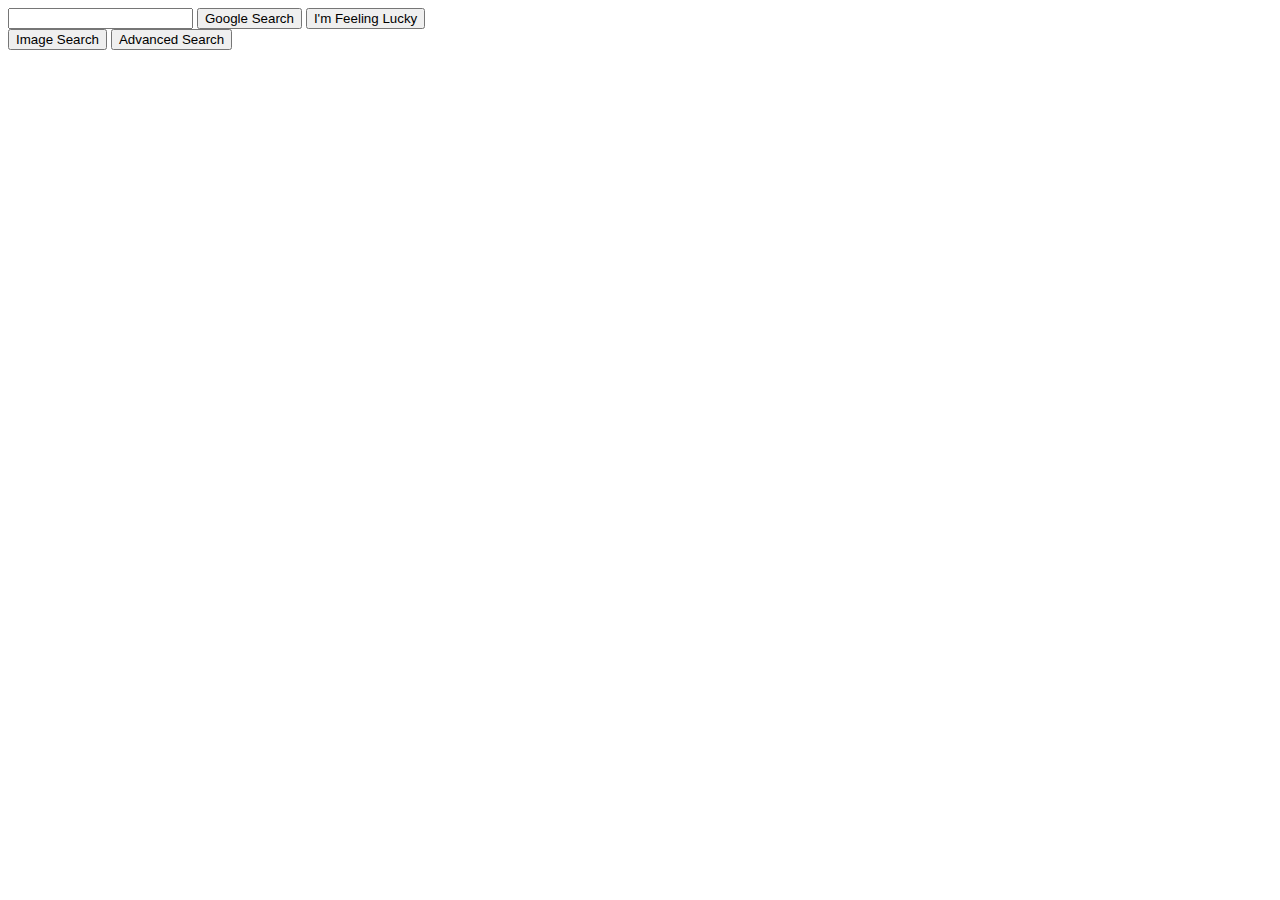
==== index.html @ 55d78a79 "added buttons for advanced search and image search" ====
<!DOCTYPE html>
<html lang="en">
    <head>
        <title>Search</title>
        <link href="index.css" rel="stylesheet">
    </head>
    <body>
        <form action="https://www.google.com/search">
            <input type="text" name="q">
            <input type="hidden" name="sxsrf" value="ALiCzsbEwYcSbOgV1odtznL9Rh0G2n-gNw%3A1655864902317">
            <input type="hidden" name="source" value="hp">
            <input type="hidden" name="ei" value="Rn6yYpu6Ee6B1e8PzviCqAY">
            <input type="hidden" name="iflsig" value="AJiK0e8AAAAAYrKMVkMkxp9B-_hBx0maCHiCuUNCzoSO">
            <input type="hidden" name="ved" value="0ahUKEwib9a-6gcD4AhXuQPUHHU68AGUQ4dUDCAc">
            <input type="hidden" name="uact" value="5">
            <!-- not sure how to settle this oq thing -->
            <input type="hidden" name="oq" value="???">  
            <input type="hidden" name="gs_lcp" value="[base64]">
            <input type="hidden" name="sclient" value="gws-wiz">
            <input type="submit" value="Google Search">
            <input type="submit" value="I'm Feeling Lucky">
        </form>
        <div id="top-left">
            <a href="image-search.html"><button>Image Search</button></a>
            <a href="advanced-search.html"><button>Advanced Search</button></a>
        </div>
    </body> 
</html>
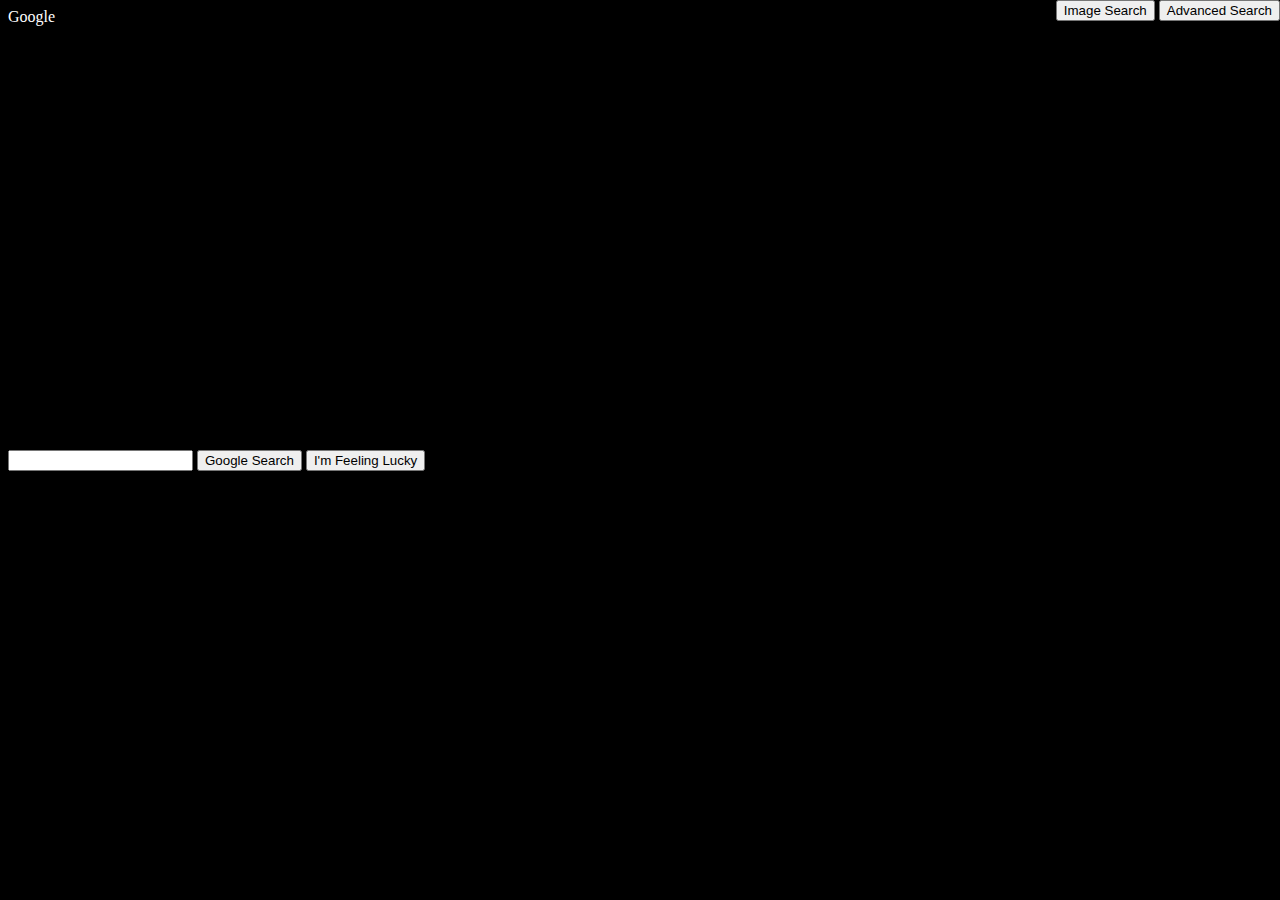
==== commit 60d6a792: "divided each section to div" ====
--- a/index.html
+++ b/index.html
@@ -3,26 +3,34 @@
     <head>
         <title>Search</title>
         <link href="index.css" rel="stylesheet">
+        <link href="https://cdn.jsdelivr.net/npm/bootstrap@5.2.0-beta1/dist/css/bootstrap.min.css" rel="stylesheet" integrity="sha384-0evHe/X+R7YkIZDRvuzKMRqM+OrBnVFBL6DOitfPri4tjfHxaWutUpFmBp4vmVor" crossorigin="anonymous">
     </head>
     <body>
-        <form action="https://www.google.com/search">
-            <input type="text" name="q">
-            <input type="hidden" name="sxsrf" value="ALiCzsbEwYcSbOgV1odtznL9Rh0G2n-gNw%3A1655864902317">
-            <input type="hidden" name="source" value="hp">
-            <input type="hidden" name="ei" value="Rn6yYpu6Ee6B1e8PzviCqAY">
-            <input type="hidden" name="iflsig" value="AJiK0e8AAAAAYrKMVkMkxp9B-_hBx0maCHiCuUNCzoSO">
-            <input type="hidden" name="ved" value="0ahUKEwib9a-6gcD4AhXuQPUHHU68AGUQ4dUDCAc">
-            <input type="hidden" name="uact" value="5">
-            <!-- not sure how to settle this oq thing -->
-            <input type="hidden" name="oq" value="???">  
-            <input type="hidden" name="gs_lcp" value="[base64]">
-            <input type="hidden" name="sclient" value="gws-wiz">
-            <input type="submit" value="Google Search">
-            <input type="submit" value="I'm Feeling Lucky">
-        </form>
-        <div id="top-left">
-            <a href="image-search.html"><button>Image Search</button></a>
-            <a href="advanced-search.html"><button>Advanced Search</button></a>
+        <div id="website-container">
+            <div id="top">
+                <a href="image-search.html"><button>Image Search</button></a>
+                <a href="advanced-search.html"><button>Advanced Search</button></a>
+            </div>
+            <div id="google">
+                Google
+            </div>
+            <div id="center">
+                <form action="https://www.google.com/search">
+                    <input type="text" name="q">
+                    <input type="hidden" name="sxsrf" value="ALiCzsbEwYcSbOgV1odtznL9Rh0G2n-gNw%3A1655864902317">
+                    <input type="hidden" name="source" value="hp">
+                    <input type="hidden" name="ei" value="Rn6yYpu6Ee6B1e8PzviCqAY">
+                    <input type="hidden" name="iflsig" value="AJiK0e8AAAAAYrKMVkMkxp9B-_hBx0maCHiCuUNCzoSO">
+                    <input type="hidden" name="ved" value="0ahUKEwib9a-6gcD4AhXuQPUHHU68AGUQ4dUDCAc">
+                    <input type="hidden" name="uact" value="5">
+                    <!-- not sure how to settle this oq thing -->
+                    <input type="hidden" name="oq" value="???">  
+                    <input type="hidden" name="gs_lcp" value="[base64]">
+                    <input type="hidden" name="sclient" value="gws-wiz">
+                    <input type="submit" value="Google Search">
+                    <input type="submit" value="I'm Feeling Lucky">
+                </form>
+            </div>
         </div>
     </body> 
 </html>--- a/index.css
+++ b/index.css
@@ -0,0 +1,25 @@
+body {
+  background-color: black;
+  color: white;
+}
+
+#website-container {
+  display: flex;
+}
+
+#center {
+  margin: 0;
+  position: absolute;
+  top: 50%;
+  text-align: center;
+}
+
+#top {
+  position: absolute;
+  top: 0px;
+  right: 0px;
+}
+
+#google {
+  text-align: center;
+}/*# sourceMappingURL=index.css.map */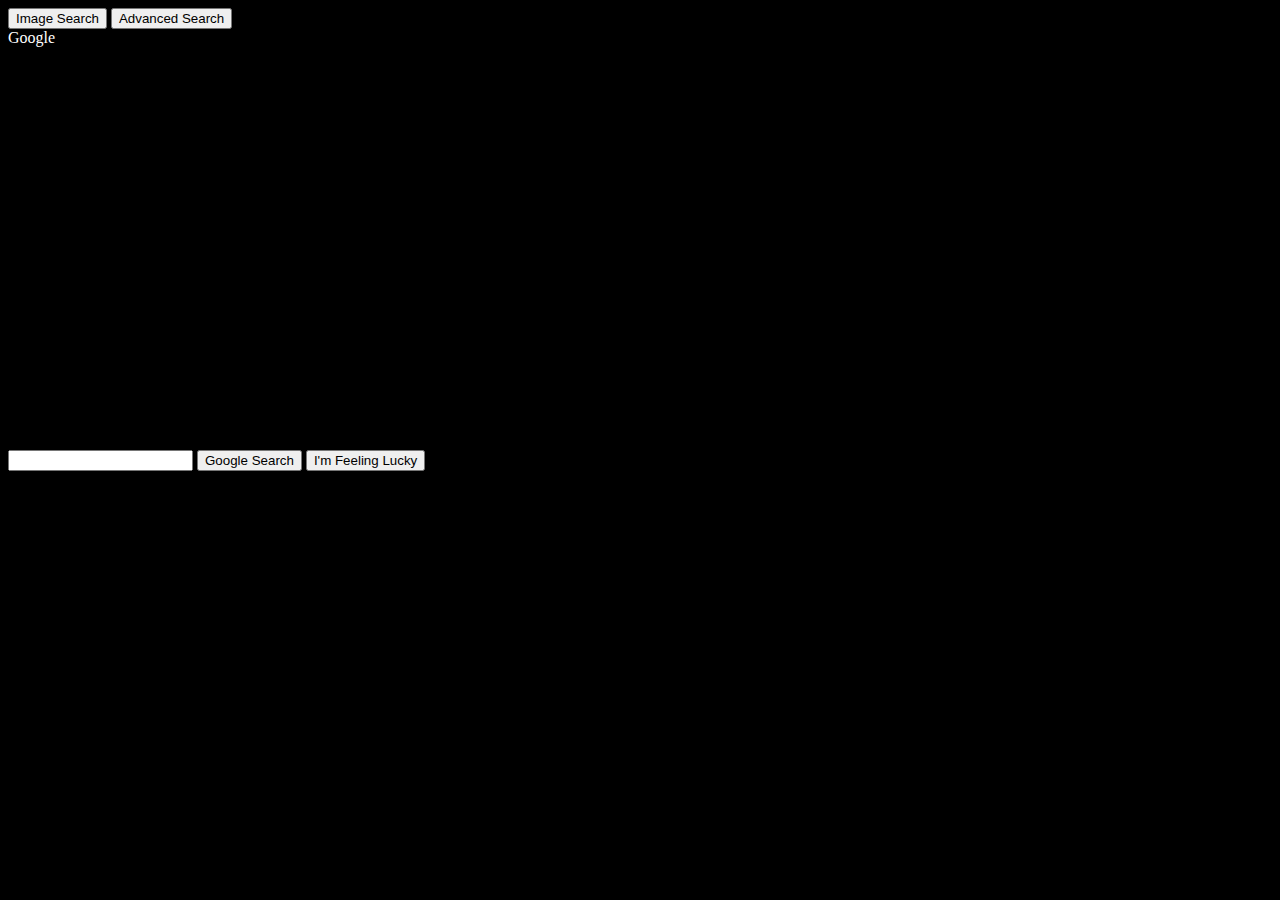
==== commit cc77bd32: "testing" ====
--- a/index.html
+++ b/index.html
@@ -6,12 +6,12 @@
         <link href="https://cdn.jsdelivr.net/npm/bootstrap@5.2.0-beta1/dist/css/bootstrap.min.css" rel="stylesheet" integrity="sha384-0evHe/X+R7YkIZDRvuzKMRqM+OrBnVFBL6DOitfPri4tjfHxaWutUpFmBp4vmVor" crossorigin="anonymous">
     </head>
     <body>
-        <div id="website-container">
-            <div id="top">
+        <div id="container">
+            <div id="container">
                 <a href="image-search.html"><button>Image Search</button></a>
                 <a href="advanced-search.html"><button>Advanced Search</button></a>
             </div>
-            <div id="google">
+            <div id="row">
                 Google
             </div>
             <div id="center">
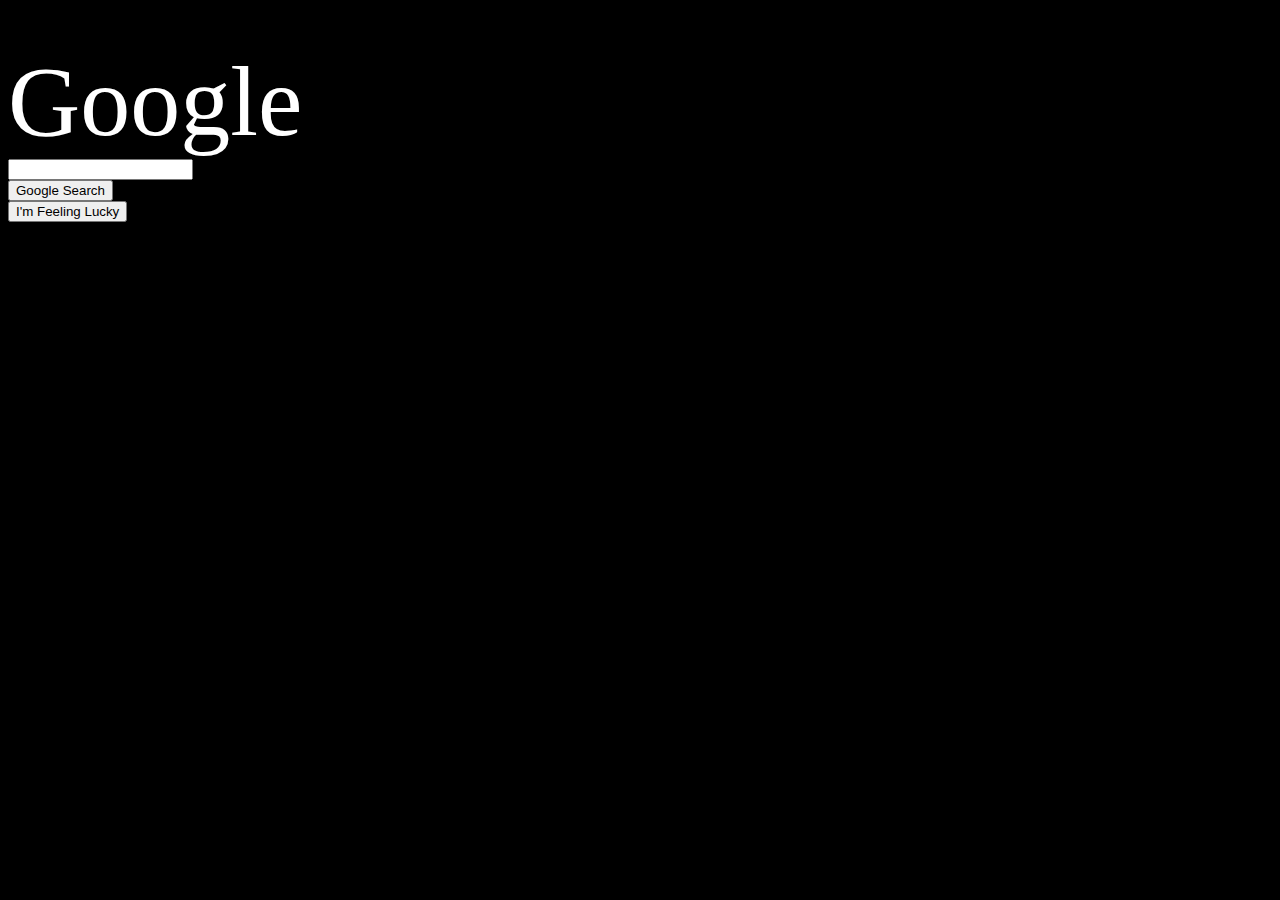
==== commit 58ba0b1a: "code more clean" ====
--- a/index.html
+++ b/index.html
@@ -1,36 +1,53 @@
 <!DOCTYPE html>
 <html lang="en">
-    <head>
-        <title>Search</title>
-        <link href="index.css" rel="stylesheet">
-        <link href="https://cdn.jsdelivr.net/npm/bootstrap@5.2.0-beta1/dist/css/bootstrap.min.css" rel="stylesheet" integrity="sha384-0evHe/X+R7YkIZDRvuzKMRqM+OrBnVFBL6DOitfPri4tjfHxaWutUpFmBp4vmVor" crossorigin="anonymous">
-    </head>
-    <body>
-        <div id="container">
-            <div id="container">
-                <a href="image-search.html"><button>Image Search</button></a>
-                <a href="advanced-search.html"><button>Advanced Search</button></a>
+
+<head>
+    <title>Search</title>
+    <link href="index.css" rel="stylesheet">
+    <link href="https://cdn.jsdelivr.net/npm/bootstrap@5.2.0-beta1/dist/css/bootstrap.min.css" rel="stylesheet"
+        integrity="sha384-0evHe/X+R7YkIZDRvuzKMRqM+OrBnVFBL6DOitfPri4tjfHxaWutUpFmBp4vmVor" crossorigin="anonymous">
+</head>
+
+<body>
+    <div class="container-fluid">
+        <div class="row justify-content-end my-3">
+            <div class="col-sm-auto">
+                <a href="image-search.html">Image Search</a>
             </div>
-            <div id="row">
-                Google
-            </div>
-            <div id="center">
-                <form action="https://www.google.com/search">
-                    <input type="text" name="q">
-                    <input type="hidden" name="sxsrf" value="ALiCzsbEwYcSbOgV1odtznL9Rh0G2n-gNw%3A1655864902317">
-                    <input type="hidden" name="source" value="hp">
-                    <input type="hidden" name="ei" value="Rn6yYpu6Ee6B1e8PzviCqAY">
-                    <input type="hidden" name="iflsig" value="AJiK0e8AAAAAYrKMVkMkxp9B-_hBx0maCHiCuUNCzoSO">
-                    <input type="hidden" name="ved" value="0ahUKEwib9a-6gcD4AhXuQPUHHU68AGUQ4dUDCAc">
-                    <input type="hidden" name="uact" value="5">
-                    <!-- not sure how to settle this oq thing -->
-                    <input type="hidden" name="oq" value="???">  
-                    <input type="hidden" name="gs_lcp" value="[base64]">
-                    <input type="hidden" name="sclient" value="gws-wiz">
-                    <input type="submit" value="Google Search">
-                    <input type="submit" value="I'm Feeling Lucky">
-                </form>
+            <div class="col-sm-auto">
+                <a href="advanced-search.html">Advanced Search</a>
             </div>
         </div>
-    </body> 
+        <div class="row justify-content-center bigger-text my-4">
+            Google
+        </div>
+            <form action="https://www.google.com/search" class="form-inline text-center">
+            <div class="row justify-content-center">
+                <div class="col-sm-5">
+                    <input type="text" class="form-control form-control-lg rounded-pill" name="q">
+                </div>
+                <!-- TODO: The value is wrong  -->
+                <input type="hidden" name="sxsrf" value="ALiCzsbEwYcSbOgV1odtznL9Rh0G2n-gNw%3A1655864902317">
+                <input type="hidden" name="source" value="hp">
+                <input type="hidden" name="ei" value="Rn6yYpu6Ee6B1e8PzviCqAY">
+                <input type="hidden" name="iflsig" value="AJiK0e8AAAAAYrKMVkMkxp9B-_hBx0maCHiCuUNCzoSO">
+                <input type="hidden" name="ved" value="0ahUKEwib9a-6gcD4AhXuQPUHHU68AGUQ4dUDCAc">
+                <input type="hidden" name="uact" value="5">
+                <input type="hidden" name="oq" value="???">
+                <input type="hidden" name="gs_lcp"
+                    value="[base64]">
+                <input type="hidden" name="sclient" value="gws-wiz">
+               <!-- ENDS HERE -->
+            <div class="row justify-content-center mt-4">
+                <div class="col-1 p-1 mx-2">
+                    <input type="submit" class="p-1 px-3" value="Google Search">
+                </div>
+                <div class="col-1 p-1 mx-3">
+                    <input type="submit" class="p-1 px-3"value="I'm Feeling Lucky">
+                </div>
+            </div>
+        </form>
+    </div>
+</body>
+
 </html>--- a/index.css
+++ b/index.css
@@ -3,23 +3,15 @@
   color: white;
 }
 
-#website-container {
-  display: flex;
+.bigger-text {
+  font-size: 100px;
 }
 
-#center {
-  margin: 0;
-  position: absolute;
-  top: 50%;
-  text-align: center;
+div a {
+  text-decoration: none;
+  color: black;
 }
-
-#top {
-  position: absolute;
-  top: 0px;
-  right: 0px;
-}
-
-#google {
-  text-align: center;
+div a:hover {
+  text-decoration: underline;
+  color: black;
 }/*# sourceMappingURL=index.css.map */